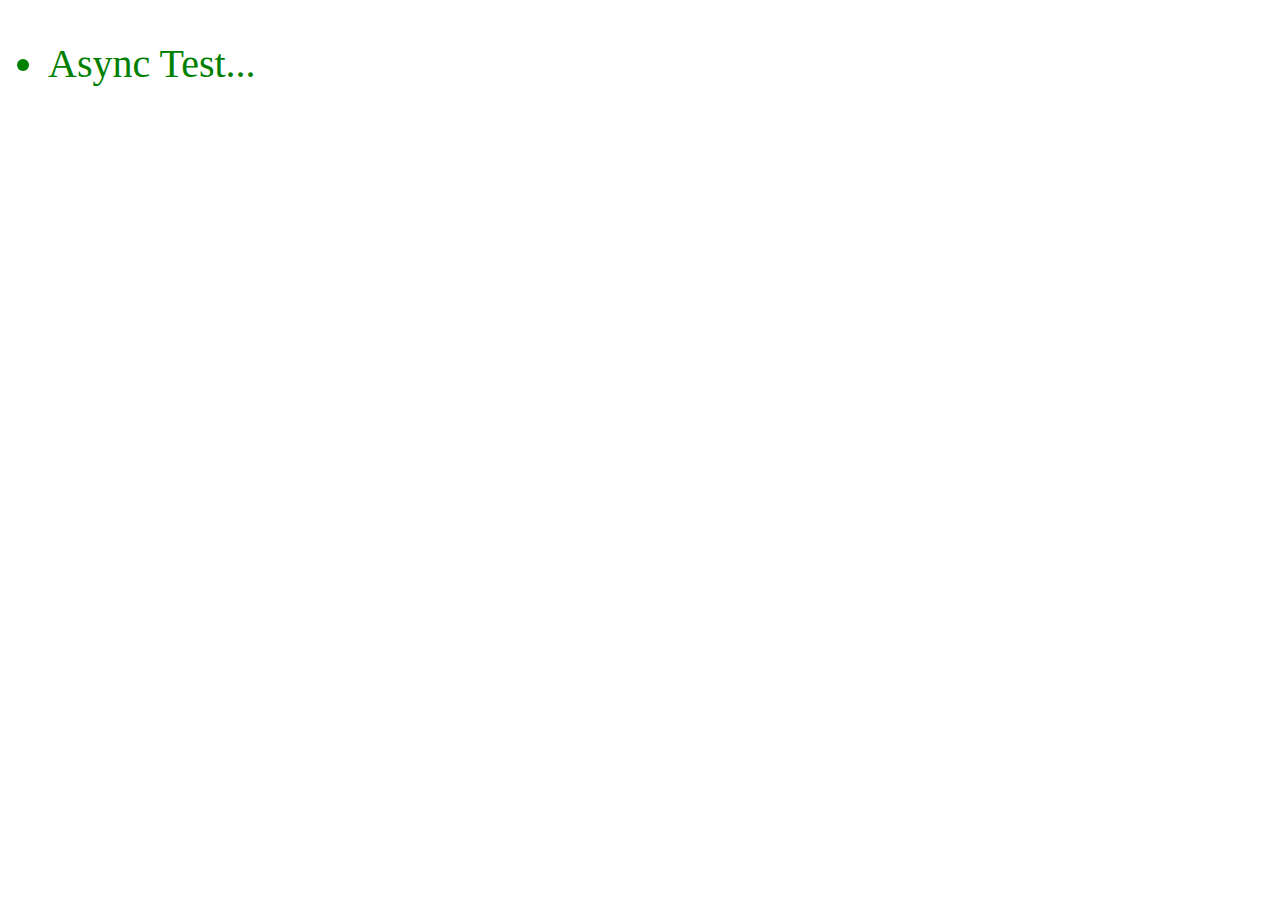
==== app/specs/test.html @ d02d1529 "Added Sync/Async Testing Suite from S.O.T.JS.N Book..." ====
<!doctype html>
<html lang="en">
<head>
	<meta charset="utf-8">
	<title></title>
	<style>
		* {
			font-size: 40px;
		}
		#results li.pass {
			color: green;
		}
		#results li.fail {
			color: red;
		}
	</style>
</head>
<body>
	<ul id="results"></ul>
	<script src="test.suite.js"></script>
</body>
</html>
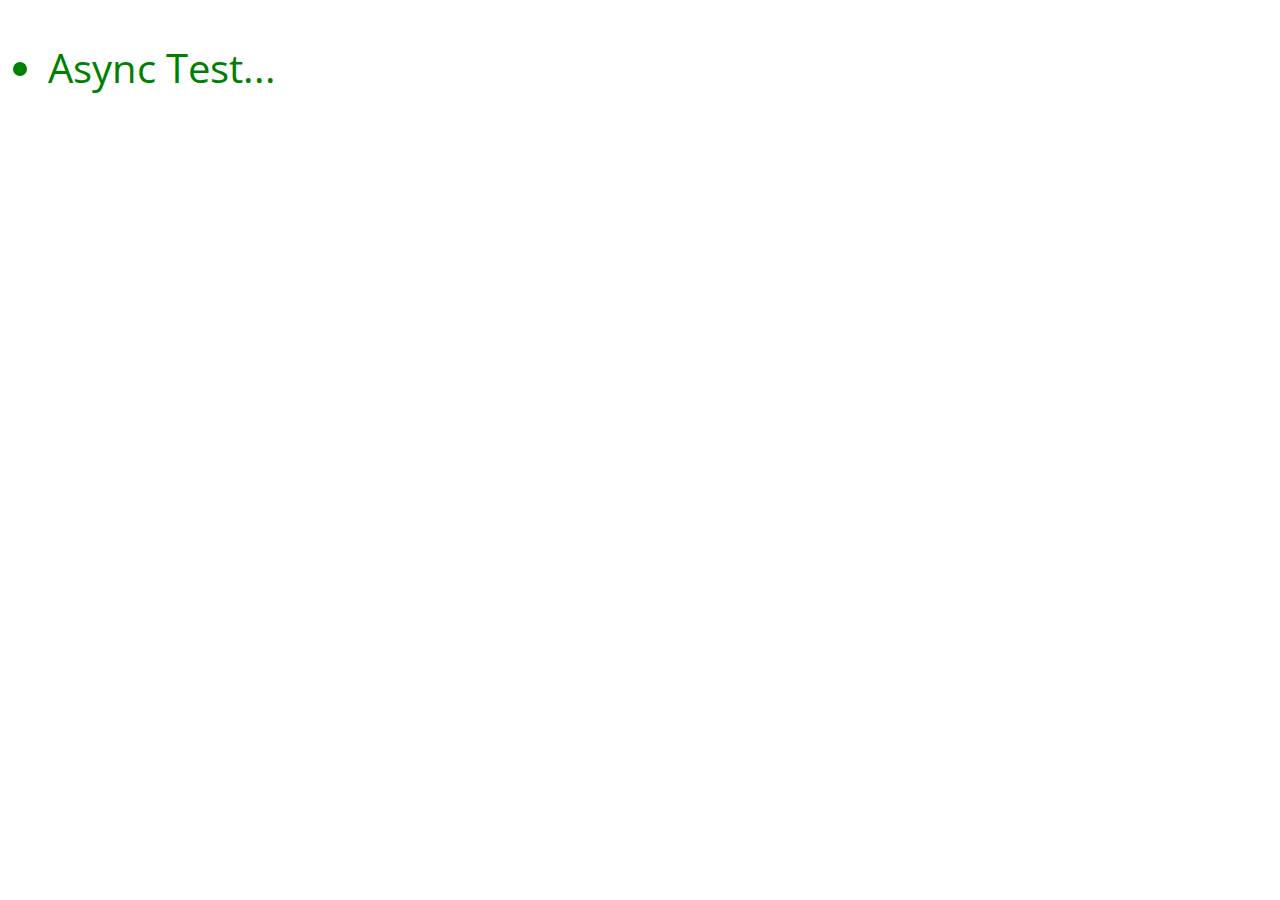
==== commit a94830dc: "Fonts..." ====
--- a/app/specs/test.html
+++ b/app/specs/test.html
@@ -3,9 +3,11 @@
 <head>
 	<meta charset="utf-8">
 	<title></title>
+	<link href='http://fonts.googleapis.com/css?family=Open+Sans:300' rel='stylesheet' type='text/css'>
 	<style>
 		* {
 			font-size: 40px;
+			font-family: 'Open Sans', sans-serif;
 		}
 		#results li.pass {
 			color: green;
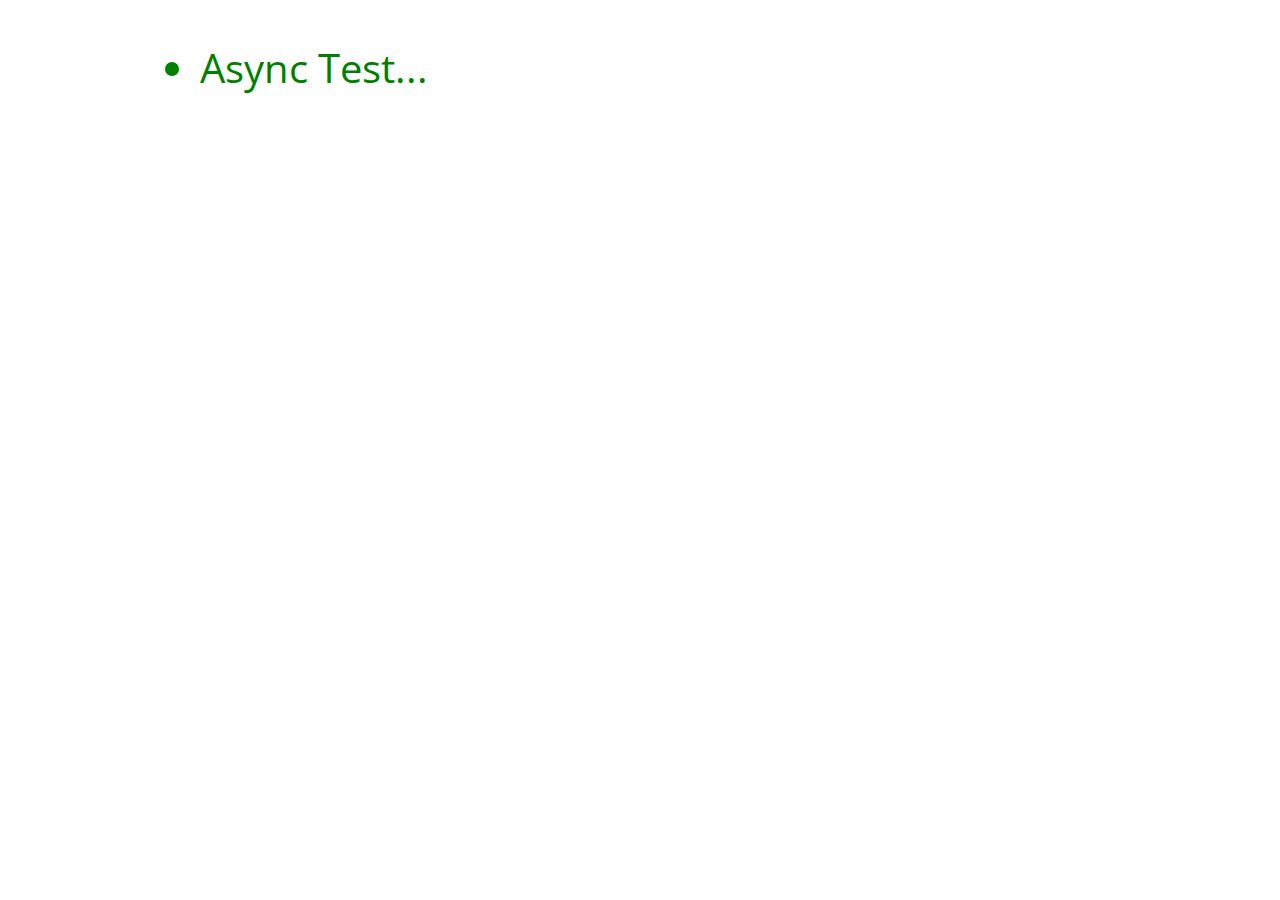
==== commit d65f9107: "Test format..." ====
--- a/app/specs/test.html
+++ b/app/specs/test.html
@@ -9,6 +9,10 @@
 			font-size: 40px;
 			font-family: 'Open Sans', sans-serif;
 		}
+		#unit-container {
+			width: 960px;
+			margin: 0 auto;
+		}
 		#results li.pass {
 			color: green;
 		}
@@ -18,7 +22,9 @@
 	</style>
 </head>
 <body>
-	<ul id="results"></ul>
+	<div id="unit-container">
+		<ul id="results"></ul>
+	</div>
 	<script src="test.suite.js"></script>
 </body>
 </html>